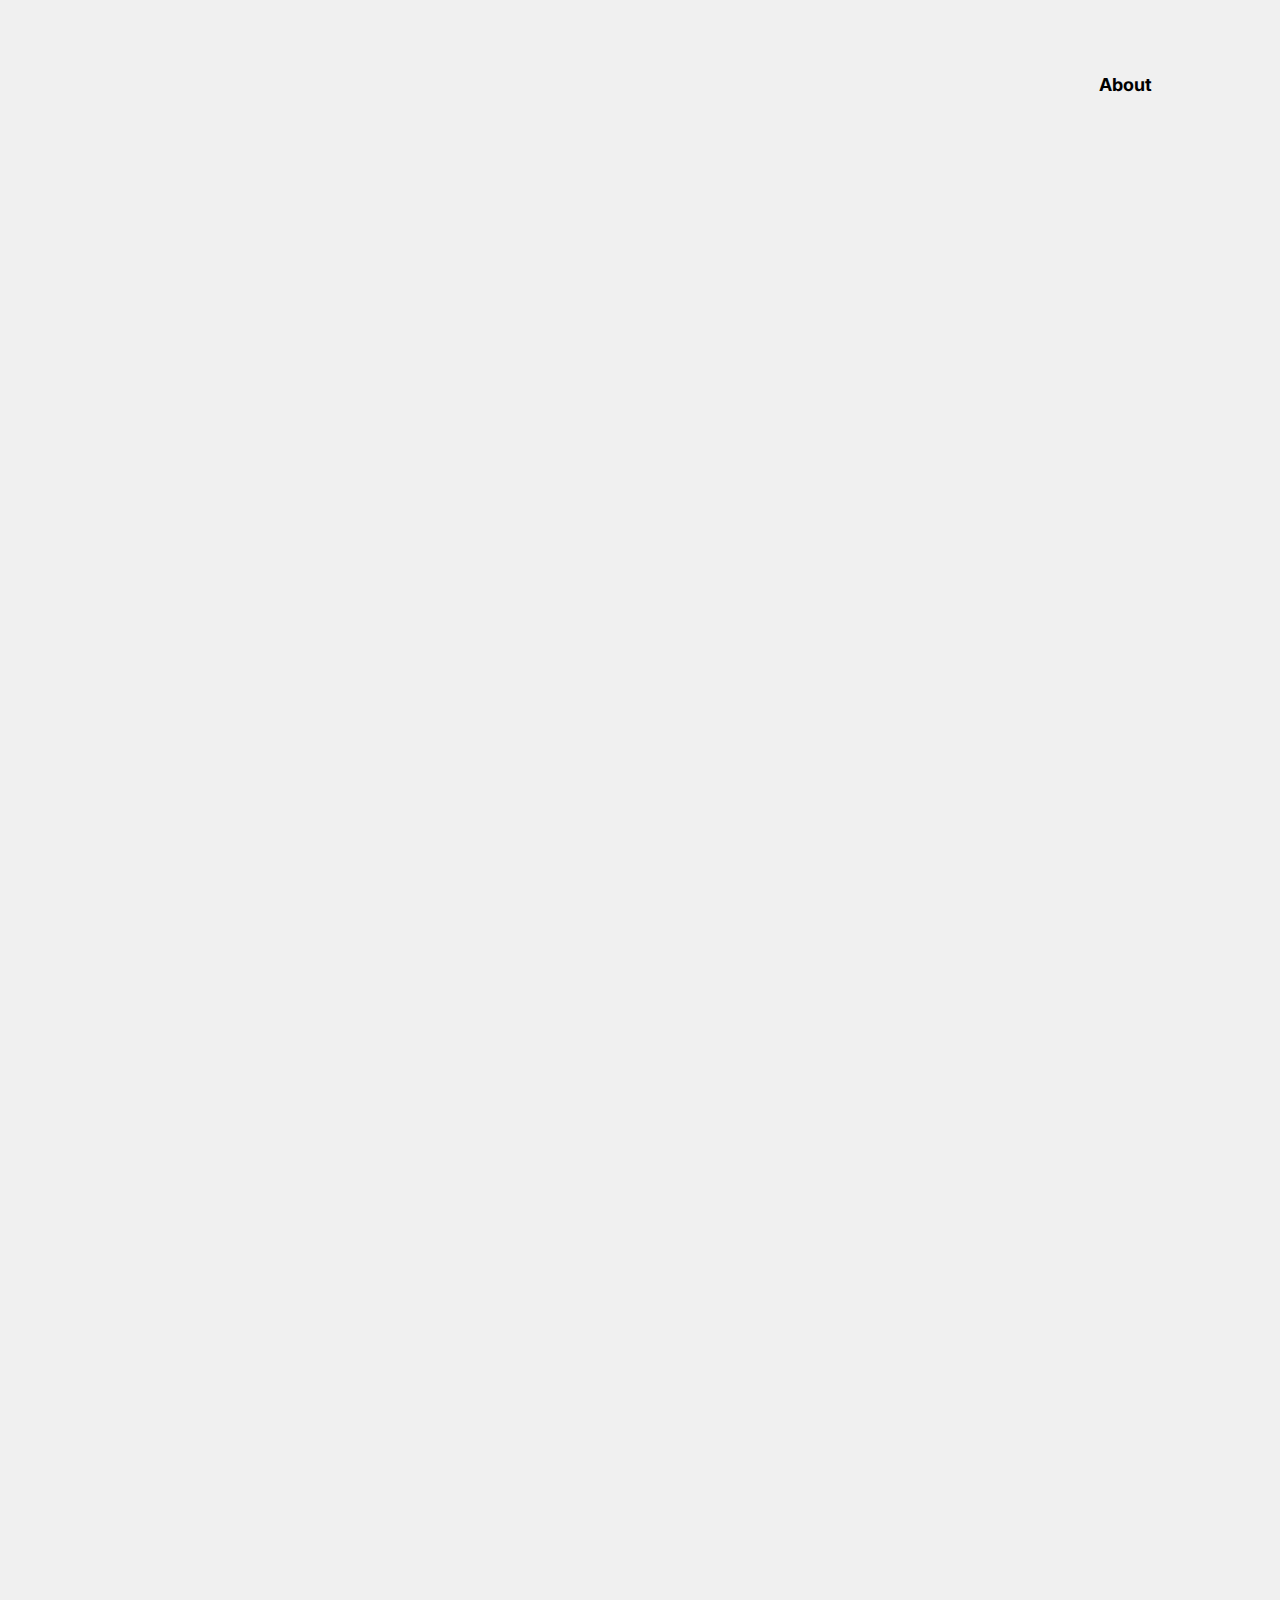
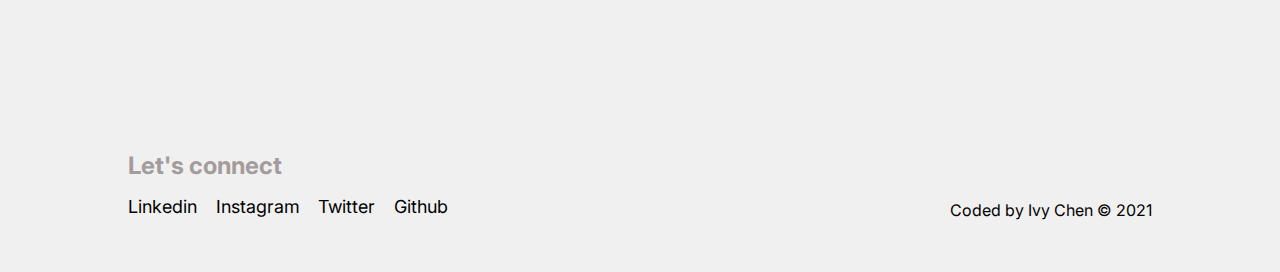
==== index.html @ 11e7201b "inital commit" ====
<!DOCTYPE html>
<html lang="en">
<head>
    <meta charset="UTF-8">
    <meta http-equiv="X-UA-Compatible" content="IE=edge">
    <meta name="viewport" content="width=device-width, initial-scale=1.0">
    <link rel="preconnect" href="https://fonts.googleapis.com">
    <link rel="preconnect" href="https://fonts.gstatic.com" crossorigin>
    <link href="https://fonts.googleapis.com/css2?family=Inter:wght@400;700&display=swap" rel="stylesheet">
    <link rel="stylesheet" href="style.css">
    <link rel="icon" href="./images/favicon16.png">
    <title>Ivy Chen - Product Designer and Illustrator </title>
</head>
<body>
    <div class="header">   
    <h1 class="animated animatedFadeInUp fadeInUp">Ivy Chen is a product designer and illustrator based in the SF Bay Area.</h1> 
        <nav>   
            <ul class="about">
                <li><a href="about.html">About </a></li>
            </ul>
        </nav>
    </div>
    <div class="images">
        <div class="wrapper animated animatedFadeInUp fadeInUp">
            <div class="image-box">
                <a href="3d-explorations.html">
                <img src="./images/sushi.gif" alt=""/>
                <h2>3D Explorations</h2>
                </a>
                <p class="tags">Cinema4D, Blender</p>
            </div>
            <div class="image-box">
                <a href="learning-playlists-curated.html">
                <img src="./images/ed-tech-banner.jpeg" alt=""/>
                <h2>Learning Playlists Curated</h2>
                </a>
                <p class="tags">Figma</p>
            </div>
            <!-- <div class="image-box">
                <img src="./images/image.png" alt=""/>
                <h2>Uber Rent</h2>
                <p class="tags">Figma</p>
            </div> -->
            <div class="image-box">
                <a href="code-experiments.html">
                <img src="./images/music-visual.gif" alt=""/>
                <h2>Code Experiments</h2>
                </a>
                <p class="tags">P5.js, Javascript</p>
            </div>
            <div class="image-box">
                <img src="./images/sea.jpg" alt=""/>
                <h2>2D Illustrations (Coming soon)</h2>
                <p class="tags">Fresco, Procreate, Adobe Illustrator</p>
            </div>
            
        </div>
    </div>
    
</body>
<footer>
    <h2 class="connect">Let's connect</h2>
    <div class="container-footer">
    <ul class="socials">
        <li><a class="no-bold"href="https://www.linkedin.com/in/ivy-chen-4065aab7/">Linkedin</a></li>
        <li><a class="no-bold"href="https://www.instagram.com/wonderbar.studio/">Instagram</a></li>
        <li><a class="no-bold"href="https://twitter.com/Ivavay">Twitter</a></li>
        <li><a class="no-bold"href="https://github.com/ivavay">Github</a></li>
    </ul>
    <p class="madeby">Coded by Ivy Chen © 2021</p>
    </div>
    </div>
</footer>
</html>
---- style.css ----
body {
  font-family: "Inter", sans-serif;
  background-color: #f0f0f0;
  margin: 0;
  overflow-x: hidden;
}
h1 {
  font-size: 42px;
  font-weight: 700;
  padding: 216px 128px 152px 128px;
  width: 40%;
}
.header {
  display: flex;
  justify-content: space-between;
  font-weight: 700;
}
nav {
  display: flex;
  justify-content: flex-end;
}
ul {
  list-style-type: none;
  font-size: 18px;
}
.about {
  padding: 56px 128px;
}
h2 {
  font-size: 24px;
  margin: 5% 0% 2% 0%;
  text-align: left;
}
p {
  margin: 0;
  line-height: 1.8rem;
  text-align: left;
  padding: 0;
}
.connect {
  color: #a49c9c;
  padding: 3% 128px 0px 128px;
  margin: 0;
}
.container-footer {
  display: flex;
  justify-content: space-between;
}
.socials {
  display: flex;
  flex-direction: row;
  width: 25%;
  justify-content: space-between;
  padding: 16px 128px;
  margin: 0;
}
.madeby {
  padding: 16px 128px;
}
footer {
  padding: 64px 0px 32px 0px;
}
@keyframes fadeInUp {
  from {
    transform: translate3d(0, 40px, 0);
  }

  to {
    transform: translate3d(0, 0, 0);
    opacity: 1;
  }
}
.animated {
  animation-duration: 2s;
  animation-fill-mode: both;
  -webkit-animation-duration: 2s;
  -webkit-animation-fill-mode: both;
}

.animatedFadeInUp {
  opacity: 0;
}

.fadeInUp {
  opacity: 0;
  animation-name: fadeInUp;
  -webkit-animation-name: fadeInUp;
}
.wrapper {
  padding: 0px 128px;
  max-width: 1200px;
  margin: 0;
  display: grid;
  grid-gap: 1rem;
  grid-template-columns: repeat(2, 1fr);
}
.banner-image {
    width: 81%;
    height: 100%;
    object-fit: cover;
    height: 600px;
    /* padding: 24px 128px; */
  }
.medium-image {
    height: 100%;
    object-fit: cover;
    width: 60%;;
    height: 512px;
    border-radius: 15px;
}
img {
  padding: 0rem;
  height: 24rem;
  /* height: 60%; */
  border-radius: 15px;
}
.small-image {
  height: 100%;
  object-fit: cover;
  width: 384px;
  height: 256px;
}
.images {
  padding: 0px;
  text-align: center;
  border-radius: 15px;
}
@media only screen and (min-device-width: 320px) and (max-device-width: 480px) {
  .wrapper {
    grid-template-columns: repeat(1, 1fr);
    padding: 0px 32px;
  }
}
@media only screen and (min-device-width: 768px) and (max-device-width: 1024px) {
  .wrapper {
    grid-template-columns: repeat(2, 1fr);
    padding: 0px 32px;
  }
}
@media only screen and (min-device-width: 1008px) and (max-device-width: 1024px) {
  .wrapper {
    grid-template-columns: repeat(2, 1fr);
    padding: 0px 32px;
  }
  img {
    padding: 0rem;
    height: 64rem;
  }
}
@media only screen and (min-width: 1824px) {
  .wrapper {
    grid-template-columns: repeat(2, 1fr);
    padding: 0px 128px;
    grid-column-gap: 9%;  
  }
  .wrapper-three{
    display: block
  }
  img {
    padding: 0rem;
    height: 32rem;
  }
  .small-image {
    height: 20vw;
  }
  .connect {
    color: #a49c9c;
    padding: 15% 128px 0px 128px;
    margin: 0;
  }
  .banner-image {
    width: 86%;
    height: 100%;
    object-fit: cover;
    height: 600px;
    /* padding: 24px 128px; */
  }
}
.image-box {
  display: flex;
  flex-direction: column;
  margin: 0;
}
.image-boxes {
  display: flex;
  flex-direction: row;
  margin: 0;
}
.title {
  font-size: 18px;
  margin: 0;
  padding: 24px 0px 8px 0px;
}
.blurb {
  margin: 0;
  padding: 8px 0px;
  width: 90%;
}
.tags {
  padding: 0px 0px 40px 0px;
  text-align: left;
}
.about-bio {
  padding: 0px 128px;
  line-height: 1.8rem;
  width: 40%;
}
.about-blurb {
  padding: 0px 128px;
  width: 100%;
  line-height: 1.8rem;
}
.hello {
  padding: 72px 128px 0px 128px;
}
a {
  color: black;
  text-decoration: none;
  font-weight: 700;
}
.wrapper-three {
  padding: 48px 128px;
  max-width: 1200px;
  margin: 0;
  display: grid;
  grid-gap: 1rem;
  grid-template-columns: repeat(3, 1fr);
}
.link-github {
  color: #a49c9c;
  padding: 8px 0px 8px 24px;
  font-weight: 700;
}
.try-it {
  color: #fff;
  padding: 8px 0px 8px 0px;
  width: 25%;
  font-weight: 700;
}
.stay-bottom {
  padding: 16px 0px 0px 0px;
  display: flex;
  justify-content: flex-start;
}
button {
  background-color: black; /* Green */
  border: none;
  color: white;
  padding: 18px 18px;
  text-align: center;
  text-decoration: none;
  display: inline-block;
  font-size: 12px;
  border-radius: 30px;
}
.project-overview {
    width: 50%;
}
.shorter {
    padding: 0px 128px;
    display: flex;
    flex-direction: column;
    justify-content: center;
    width: 60%;
    margin: 0 auto;
    padding: 0px 128px 4px 128px;
}
.section {
    width: 50%;

}
.art-overview {
    width: 60%;
}
.extra-space {
    padding: 32px 0px 0px 0px;
}
.extra-space-above {
    padding:0px 0px  32px 0px;
}
.highlighted {
   font-weight: 700;
}
#myBtn {
    width: 20%;
    font-size: 16px;
}
.no-bold {
    font-weight: 400;
}
.grey {
    color: #a49c9c;
}
.white {
    color: white;
}
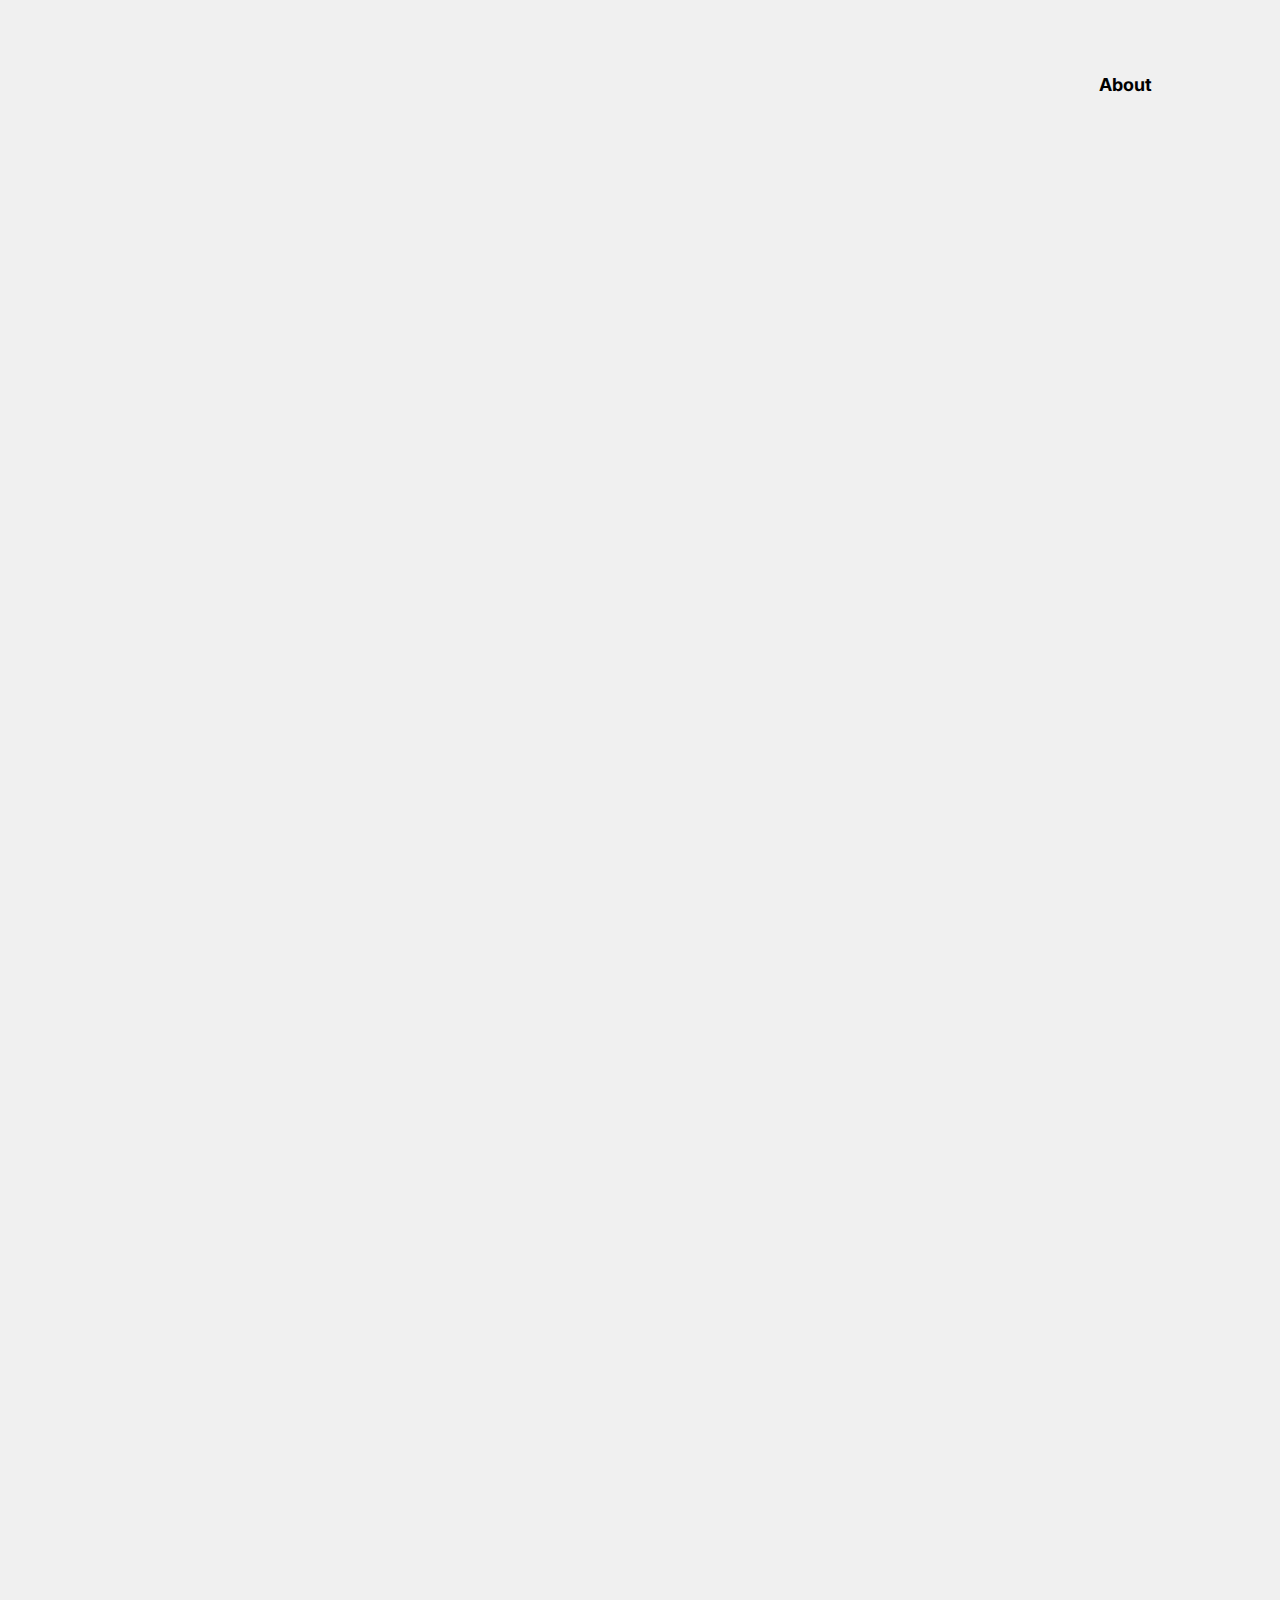
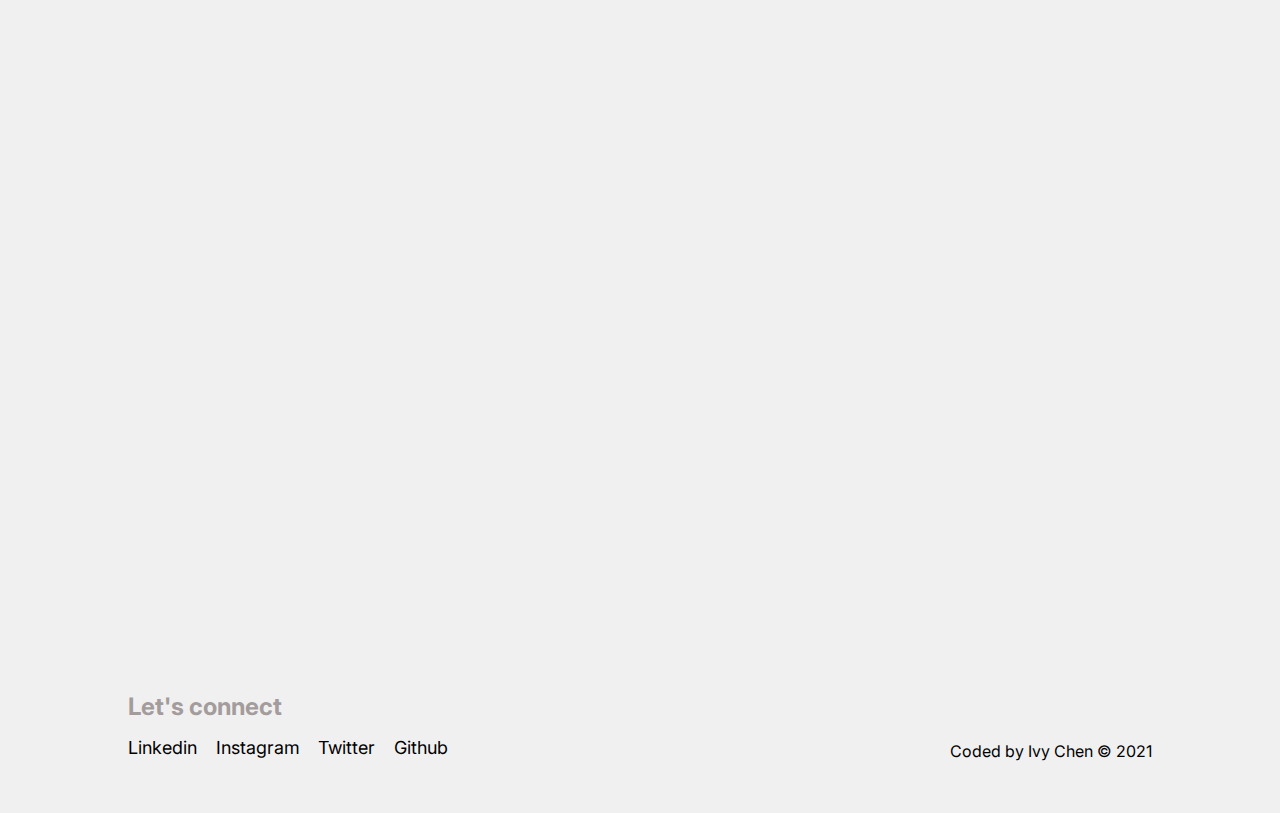
==== commit dc32e3a8: "added t4g project" ====
--- a/index.html
+++ b/index.html
@@ -8,7 +8,7 @@
     <link rel="preconnect" href="https://fonts.gstatic.com" crossorigin>
     <link href="https://fonts.googleapis.com/css2?family=Inter:wght@400;700&display=swap" rel="stylesheet">
     <link rel="stylesheet" href="style.css">
-    <link rel="icon" href="./images/favicon16.png">
+    <link rel="icon" href="./images/favicon.png">
     <title>Ivy Chen - Product Designer and Illustrator </title>
 </head>
 <body>
@@ -31,7 +31,7 @@
             </div>
             <div class="image-box">
                 <a href="learning-playlists-curated.html">
-                <img src="./images/ed-tech-banner.jpeg" alt=""/>
+                <img src="./images/ed-tech-banner.jpg" alt=""/>
                 <h2>Learning Playlists Curated</h2>
                 </a>
                 <p class="tags">Figma</p>
@@ -42,14 +42,21 @@
                 <p class="tags">Figma</p>
             </div> -->
             <div class="image-box">
+                <a href="tech4good-redesign.html">
+                <img src="./images/tech4good-tb.jpeg" alt=""/>
+                <h2>Tech4good Redesign</h2>
+                </a>
+                <p class="tags">Figma</p>
+            </div>
+            <div class="image-box">
                 <a href="code-experiments.html">
-                <img src="./images/music-visual.gif" alt=""/>
+                <img src="./images/poetry.png" alt=""/>
                 <h2>Code Experiments</h2>
                 </a>
                 <p class="tags">P5.js, Javascript</p>
             </div>
             <div class="image-box">
-                <img src="./images/sea.jpg" alt=""/>
+                <img src="./images/sea.jpeg" alt=""/>
                 <h2>2D Illustrations (Coming soon)</h2>
                 <p class="tags">Fresco, Procreate, Adobe Illustrator</p>
             </div>
@@ -62,10 +69,10 @@
     <h2 class="connect">Let's connect</h2>
     <div class="container-footer">
     <ul class="socials">
-        <li><a class="no-bold"href="https://www.linkedin.com/in/ivy-chen-4065aab7/">Linkedin</a></li>
-        <li><a class="no-bold"href="https://www.instagram.com/wonderbar.studio/">Instagram</a></li>
-        <li><a class="no-bold"href="https://twitter.com/Ivavay">Twitter</a></li>
-        <li><a class="no-bold"href="https://github.com/ivavay">Github</a></li>
+        <li><a class="no-bold" target="_blank" href="https://www.linkedin.com/in/ivy-chen-4065aab7/">Linkedin</a></li>
+        <li><a class="no-bold" target="_blank" href="https://www.instagram.com/wonderbar.studio/">Instagram</a></li>
+        <li><a class="no-bold" target="_blank" href="https://twitter.com/Ivavay">Twitter</a></li>
+        <li><a class="no-bold" target="_blank" href="https://github.com/ivavay">Github</a></li>
     </ul>
     <p class="madeby">Coded by Ivy Chen © 2021</p>
     </div>
--- a/style.css
+++ b/style.css
@@ -154,14 +154,20 @@
     grid-column-gap: 9%;  
   }
   .wrapper-three{
-    display: block
+    grid-template-columns: repeat(3, 1fr);
+    padding: 0px 128px;
   }
   img {
     padding: 0rem;
     height: 32rem;
   }
   .small-image {
-    height: 20vw;
+    height: 412px;
+    width: 540px;
+  }
+  .medium-image {
+    height: 669px;
+    width: 1152px;
   }
   .connect {
     color: #a49c9c;
@@ -172,7 +178,7 @@
     width: 86%;
     height: 100%;
     object-fit: cover;
-    height: 600px;
+    height: 1080px;
     /* padding: 24px 128px; */
   }
 }
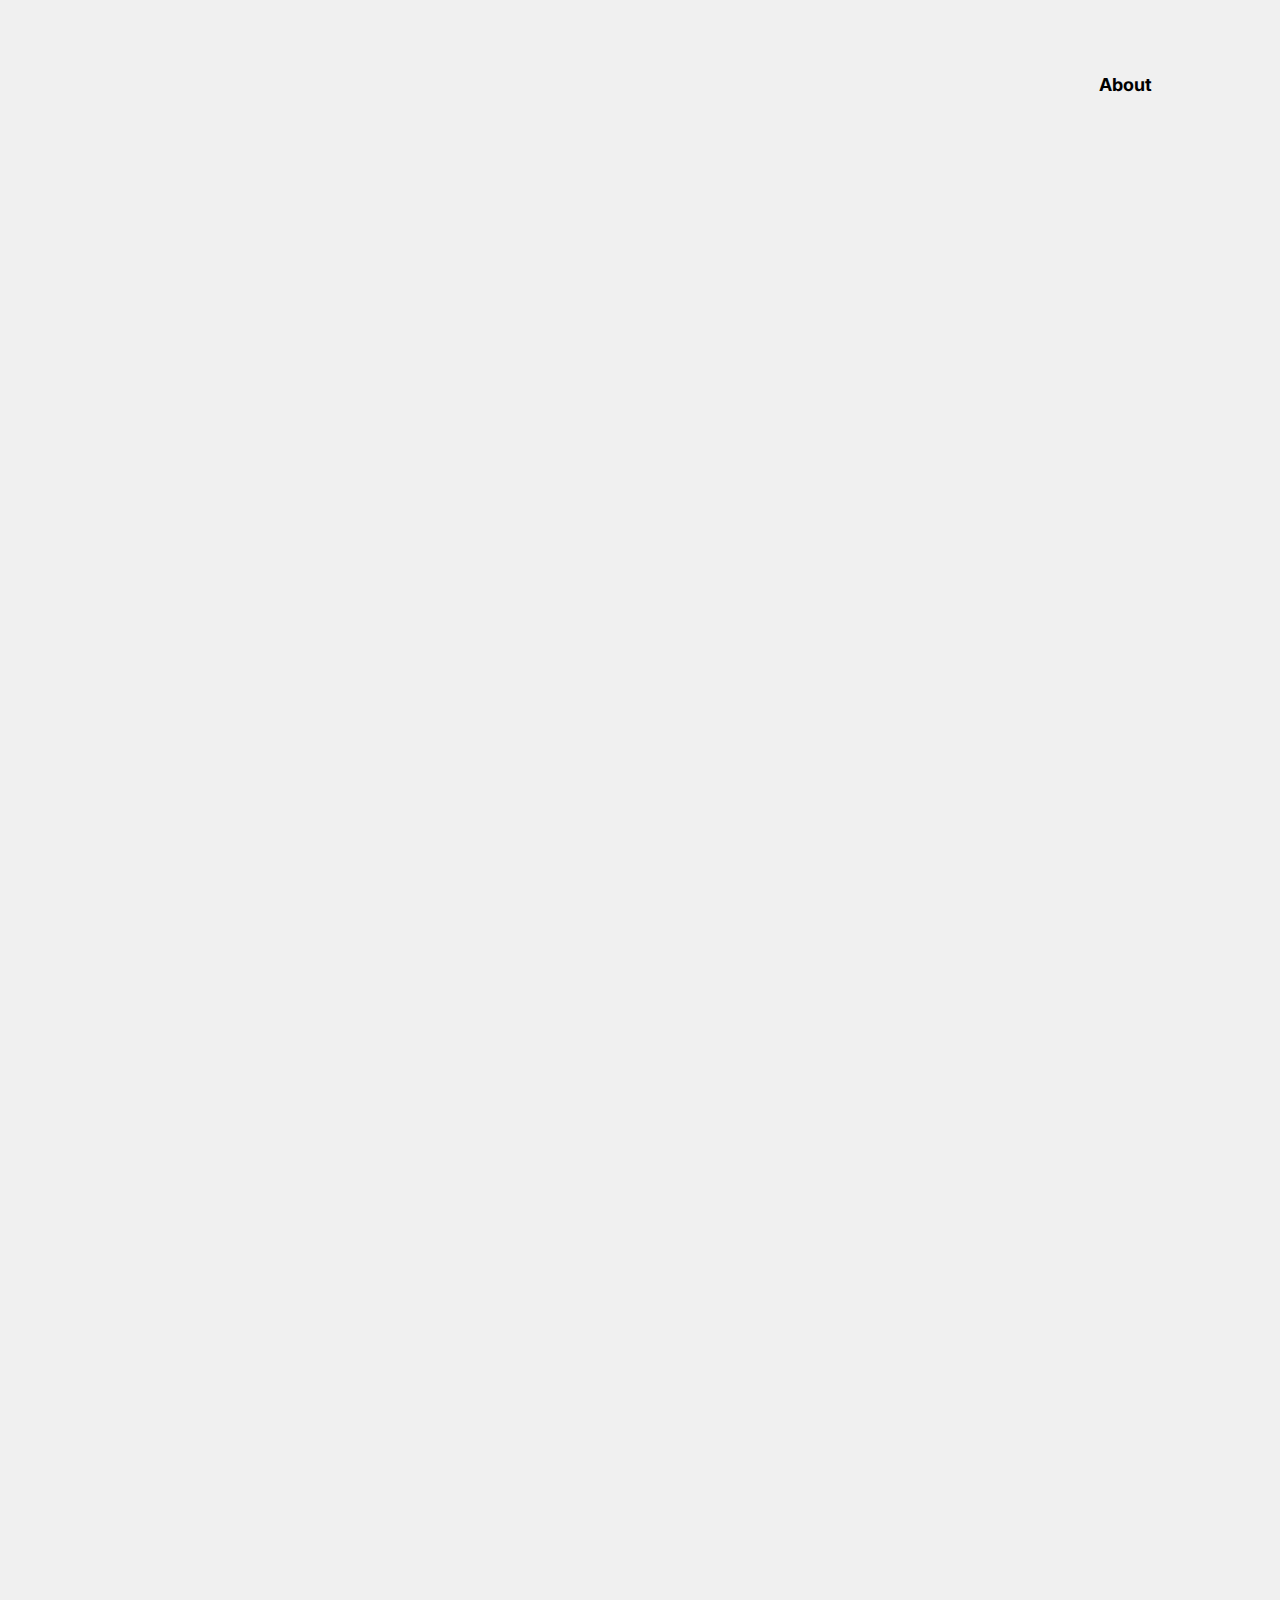
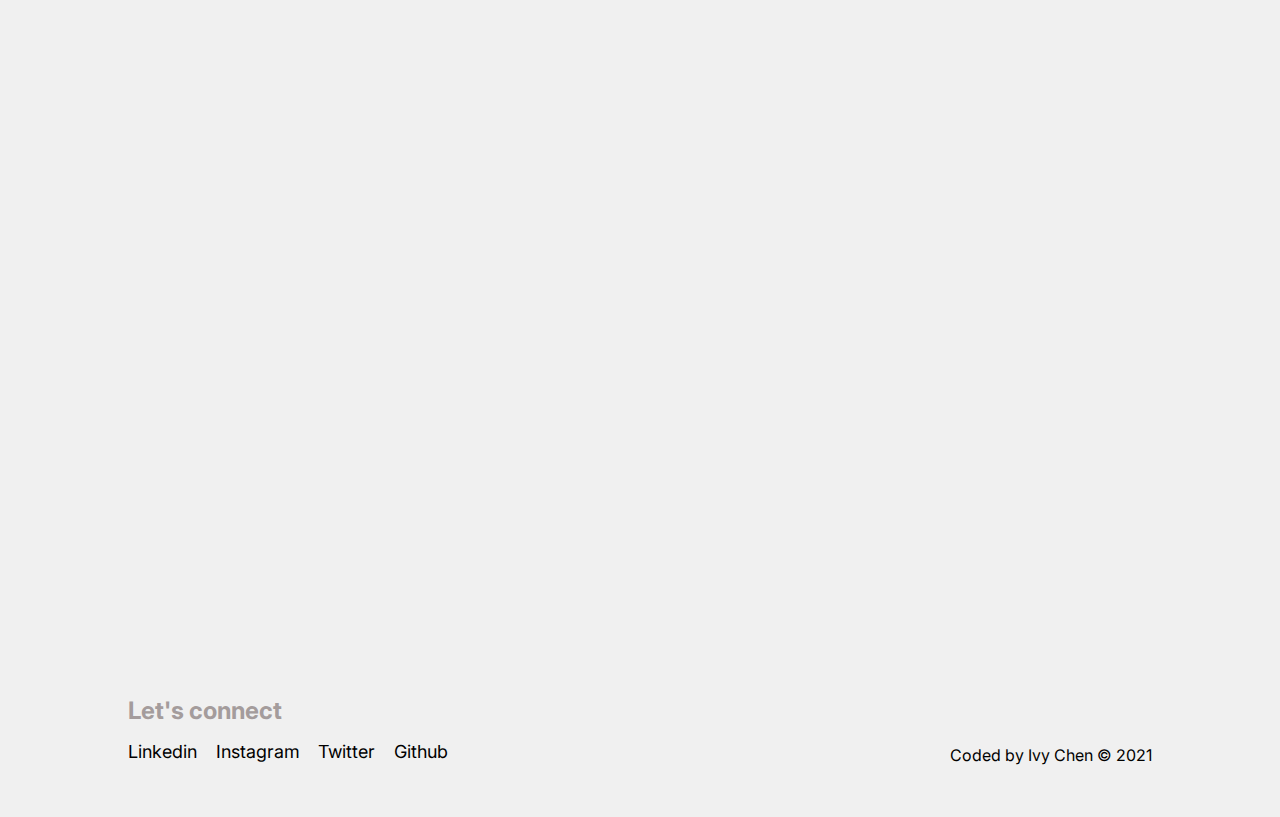
==== commit f261b559: "added mental healtlh tn" ====
--- a/index.html
+++ b/index.html
@@ -23,6 +23,11 @@
     <div class="images">
         <div class="wrapper animated animatedFadeInUp fadeInUp">
             <div class="image-box">
+                <img src="./images/mental-health-tn.png" alt=""/>
+                <h2>Mental Health App</h2>
+                <p class="tags">Figma</p>
+            </div>
+            <div class="image-box">
                 <a href="3d-explorations.html">
                 <img src="./images/sushi.gif" alt=""/>
                 <h2>3D Explorations</h2>
@@ -36,11 +41,6 @@
                 </a>
                 <p class="tags">Figma</p>
             </div>
-            <!-- <div class="image-box">
-                <img src="./images/image.png" alt=""/>
-                <h2>Uber Rent</h2>
-                <p class="tags">Figma</p>
-            </div> -->
             <div class="image-box">
                 <a href="tech4good-redesign.html">
                 <img src="./images/tech4good-tb.jpeg" alt=""/>
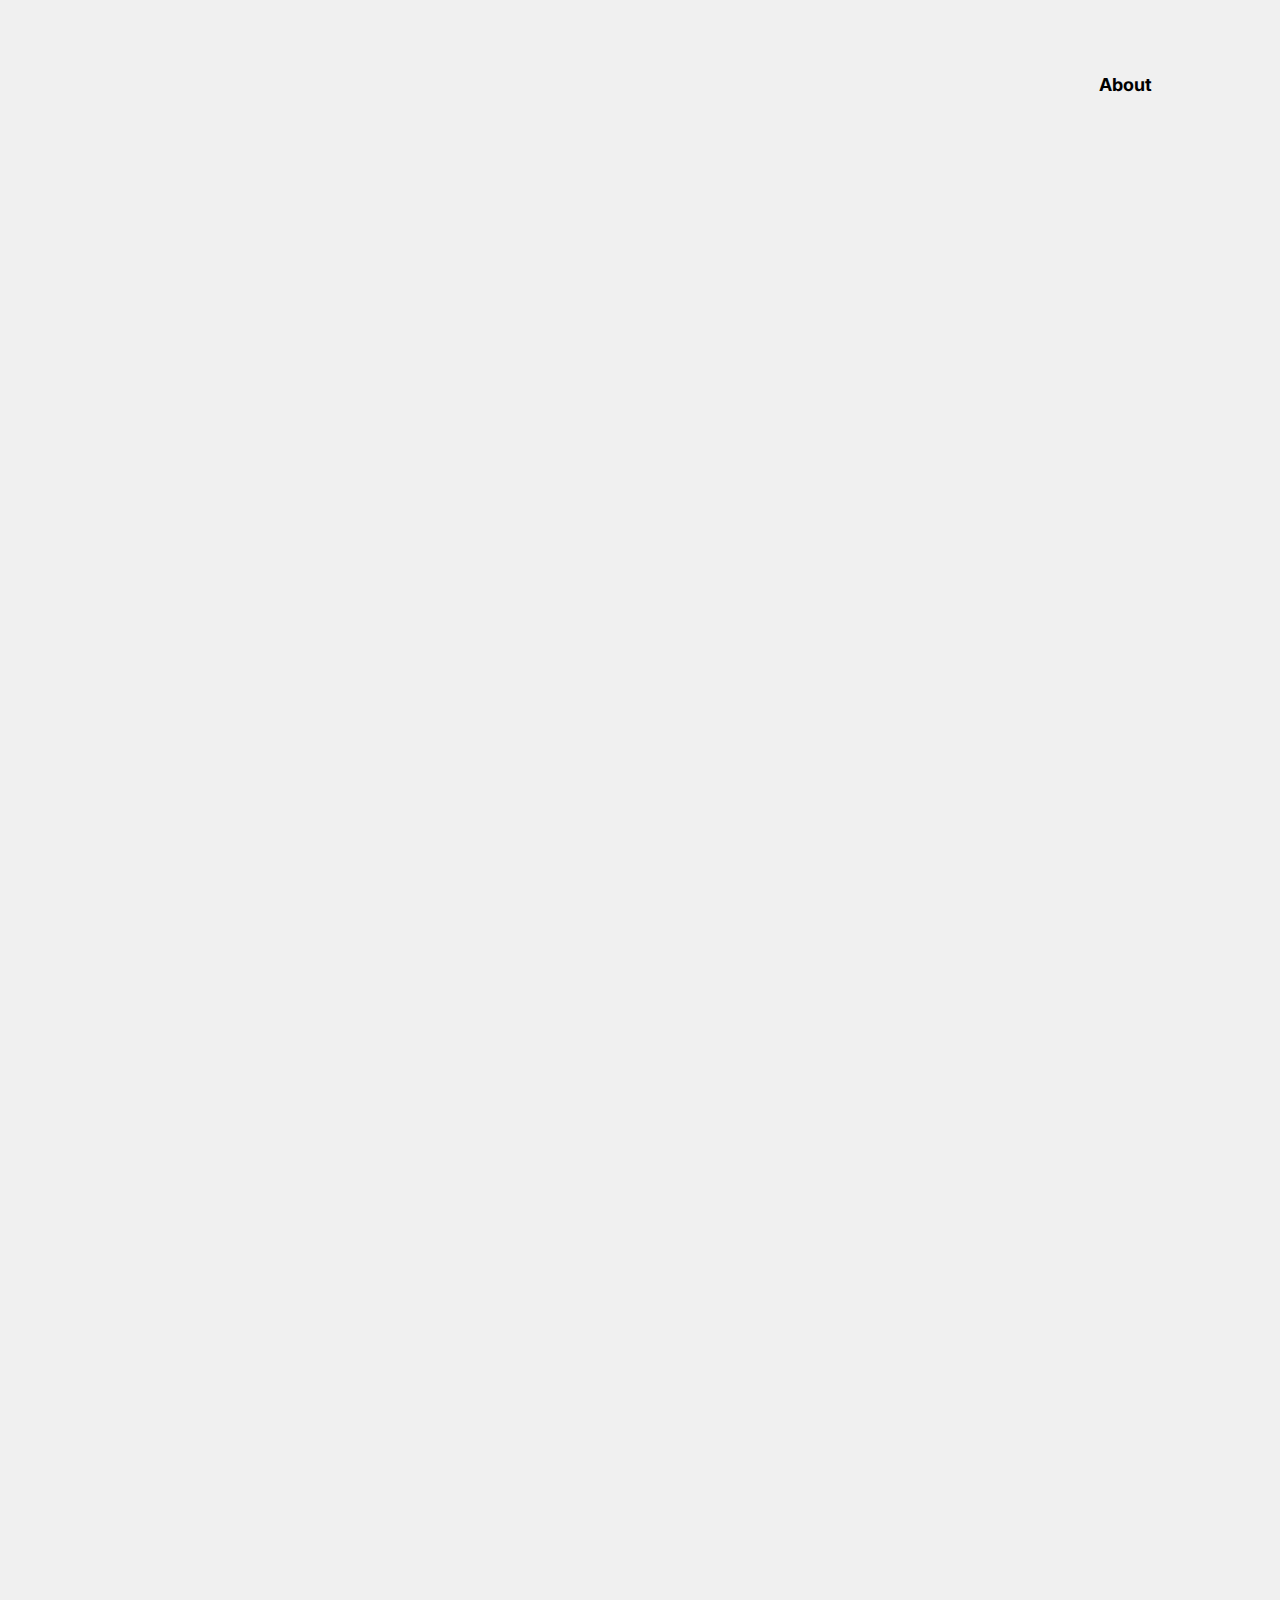
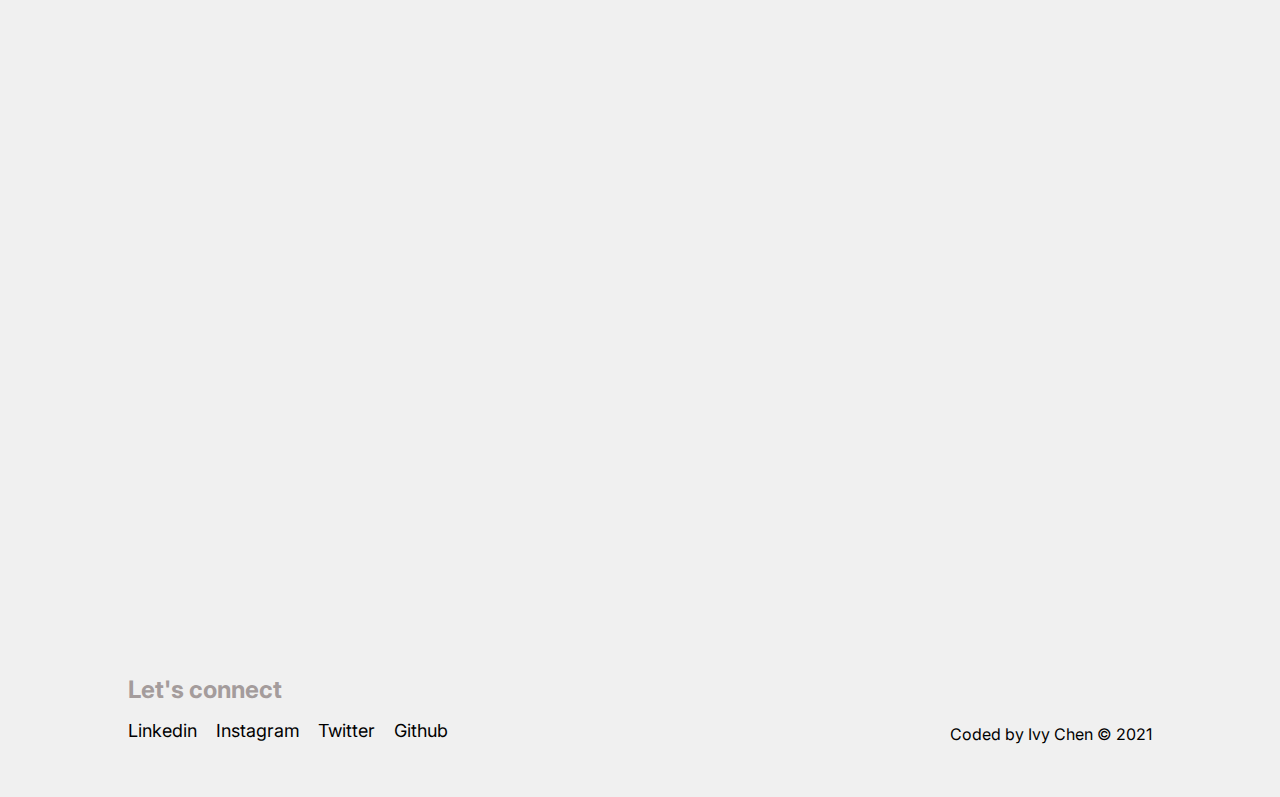
==== commit 670602fe: "added mental health project" ====
--- a/index.html
+++ b/index.html
@@ -23,8 +23,10 @@
     <div class="images">
         <div class="wrapper animated animatedFadeInUp fadeInUp">
             <div class="image-box">
-                <img src="./images/mental-health-tn.png" alt=""/>
+                <a href="mentalhealth.html">
+                <img src="./images/mentalhealth-tn.jpeg" alt=""/>
                 <h2>Mental Health App</h2>
+                </a>
                 <p class="tags">Figma</p>
             </div>
             <div class="image-box">
--- a/style.css
+++ b/style.css
@@ -112,6 +112,7 @@
   padding: 0rem;
   height: 24rem;
   /* height: 60%; */
+  width: 100%;
   border-radius: 15px;
 }
 .small-image {
